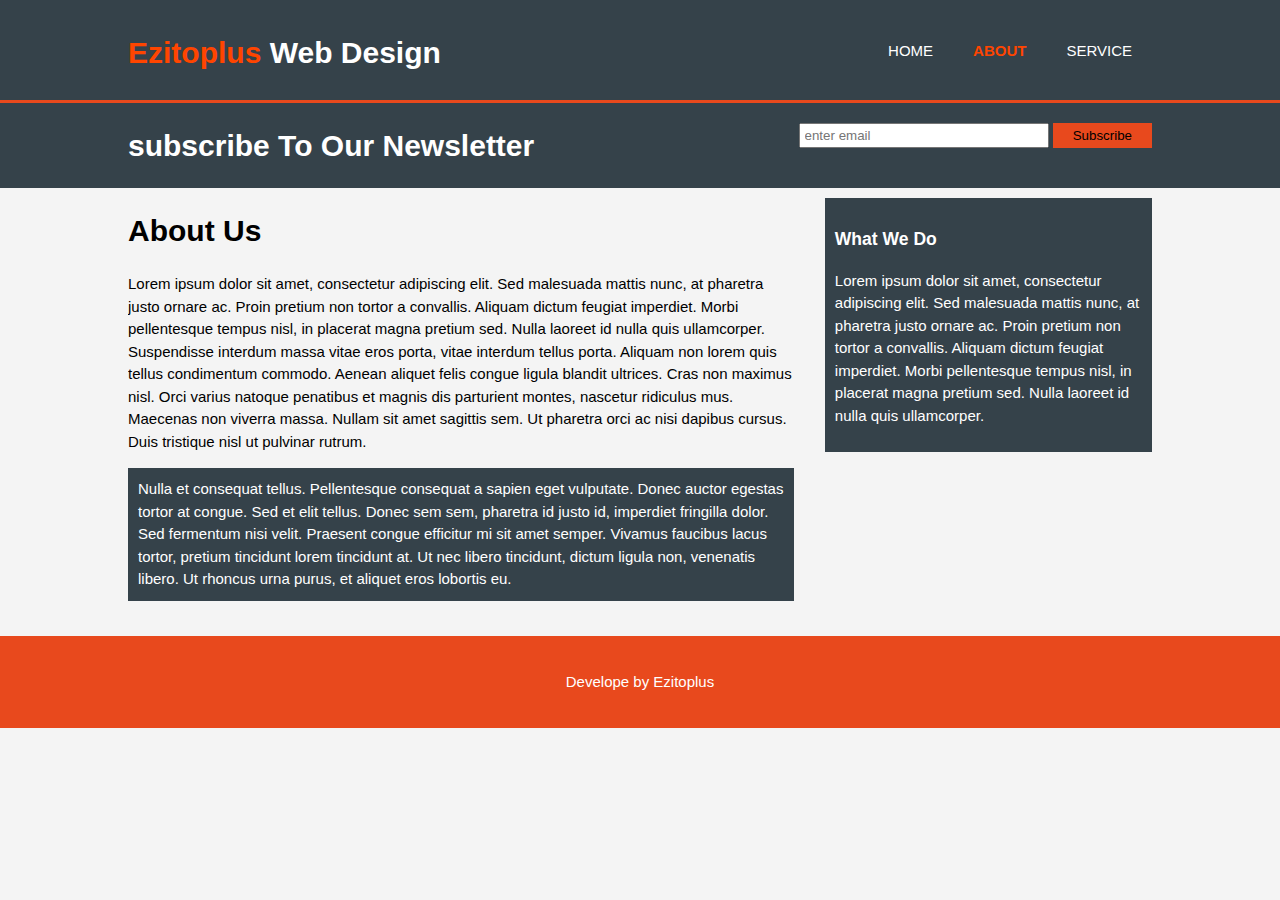
==== about.html @ 6c887d71 "first commit" ====
<html lang="en">
  <head>
    <meta charset="UTF-8" />
    <meta http-equiv="X-UA-Compatible" content="IE=edge" />
    <meta name="viewport" content="width=device-width, initial-scale=1.0" />
    <title>Ezitoplus Web Design | About</title>
    <link rel="stylesheet" href="/stylingpractise_1.css" />
  </head>
  <body>
    <header>
      <div class="container">
        <div id="branding">
          <h1><span class="highlight">Ezitoplus</span> Web Design</h1>
        </div>
        <nav>
          <ul>
            <li><a href="/htmlpractise-2.html">Home</a></li>
            <li class="current"><a href="/htmlpractise-2.html">About</a></li>
            <li><a href="sevice.html">Service</a></li>
          </ul>
        </nav>
      </div>
    </header>

    <section id="Newsletter">
      <div class="Container">
        <h1>subscribe To Our Newsletter</h1>
        <form>
          <input type="email" placeholder="enter email" />
          <button type="submit" class="button_1">Subscribe</button>
        </form>
      </div>
    </section>

    <section id="main">
      <div class="container">
        <article id="main-col">
          <h1 class="page-title">About Us</h1>
          <p>
            Lorem ipsum dolor sit amet, consectetur adipiscing elit. Sed
            malesuada mattis nunc, at pharetra justo ornare ac. Proin pretium
            non tortor a convallis. Aliquam dictum feugiat imperdiet. Morbi
            pellentesque tempus nisl, in placerat magna pretium sed. Nulla
            laoreet id nulla quis ullamcorper. Suspendisse interdum massa vitae
            eros porta, vitae interdum tellus porta. Aliquam non lorem quis
            tellus condimentum commodo. Aenean aliquet felis congue ligula
            blandit ultrices. Cras non maximus nisl. Orci varius natoque
            penatibus et magnis dis parturient montes, nascetur ridiculus mus.
            Maecenas non viverra massa. Nullam sit amet sagittis sem. Ut
            pharetra orci ac nisi dapibus cursus. Duis tristique nisl ut
            pulvinar rutrum.
          </p>
          <p class="paragraph-1">
            Nulla et consequat tellus. Pellentesque consequat a sapien eget
            vulputate. Donec auctor egestas tortor at congue. Sed et elit
            tellus. Donec sem sem, pharetra id justo id, imperdiet fringilla
            dolor. Sed fermentum nisi velit. Praesent congue efficitur mi sit
            amet semper. Vivamus faucibus lacus tortor, pretium tincidunt lorem
            tincidunt at. Ut nec libero tincidunt, dictum ligula non, venenatis
            libero. Ut rhoncus urna purus, et aliquet eros lobortis eu.
          </p>
        </article>

        <aside id="sidebar">
          <h3>What We Do</h3>
          <p>
            Lorem ipsum dolor sit amet, consectetur adipiscing elit. Sed
            malesuada mattis nunc, at pharetra justo ornare ac. Proin pretium
            non tortor a convallis. Aliquam dictum feugiat imperdiet. Morbi
            pellentesque tempus nisl, in placerat magna pretium sed. Nulla
            laoreet id nulla quis ullamcorper.
          </p>
        </aside>
      </div>
    </section>
    <footer>
      <p>Develope by Ezitoplus</p>
    </footer>
  </body>
</html>
---- stylingpractise_1.css ----
body{
font-family: Arial, Helvetica, sans-serif;
font-size: 15px;
line-height: 1.5;
/* font: 15px/1.5 Ariel, Helvetica, sans-serif; */
margin: 0px;
padding: 0px;
background-color: #f4f4f4;
}
/* global */
.container{
    width:80%;
    margin: auto;
    overflow: hidden;
}
ul{
    margin: 0;
    padding: 0;
}
.button_1{
  height: 25px;
  background: #e8491d;
  border: none;
  padding-right: 20px;
  padding-left: 20px;  
}
/* header */
header{
    background: #35424a;
    color: white;
    padding-top: 30px;
    min-height: 70px;
    border-bottom: #e8491d 3px solid;
}
/* header A */
header a{
    color:#ffffff;
    text-decoration: none;
    text-transform: uppercase;
    font-style: 15px;
}
header li{
    float: left;
    display: inline;
    padding: 0 20px 0 20px;
}
header #branding{
    float: left;
}
header #branding h1{
    margin: 0;
}
header nav{
    float:right;
    margin-top: 10px;
}
header .highlight, header .current a{
    color: orangered;
    font-weight: bold;
}
header a:hover{
    color: #e8491d;
    opacity: 0.5;
}

#showcase{
    min-height: 400px;
    background: url("/IMAGE/passport.jpg") no-repeat 0;
    text-align: center;
    background-size: 100%;
    color: #ffffff;
}
#showcase h1{
margin-top: 100px;
font-size: 55px;
margin-bottom: 10px;
}
#showcase p{
    font-size: 15px;
}
/* Newsletter */
#Newsletter{
    color: #ffffff;
    font-size: 15px;
    background-color: #35424a;
}
#Newsletter h1{
  float: left;
}
#Newsletter form{
    float: right;
}
#Newsletter input[type="email"]{
    padding: 4px;
    height: 25px;
    width: 250px;
    margin-top: 20px;
}
/* .Boxes */
#boxes{
    margin-top: 20px;
}
#boxes .box{
    float: left;
    text-align: center;
    width: 20%;
    padding: 40px;
}
#boxes .box img{
    width: 100px;
}

/* Asidebar */
aside#sidebar{
    float: right;
    width: 30%;
    margin-top: 10px;
    background-color: #35424a;
    color: white;
    padding: 10px;
}

/* main-col */
article#main-col{
    float: left;
    width: 65%;
}
/* main-paragraph-1 */
.paragraph-1{
    background-color: #35424a;
    padding: 10px;
    color: #ffffff;
}

/* Services */
ul#services{
    list-style: none;
    padding: 20px;
    border: #cccccc solid 1px;
    margin-bottom: 5px;
    background: #e6e6e6;
}
#sidebar .quote input{
    width: 90%;
    padding: 10px;
}
footer{
    padding: 20px;
    margin-top: 20px;
    color: #ffffff;
    background-color: #e8491d;
    text-align: center;
}
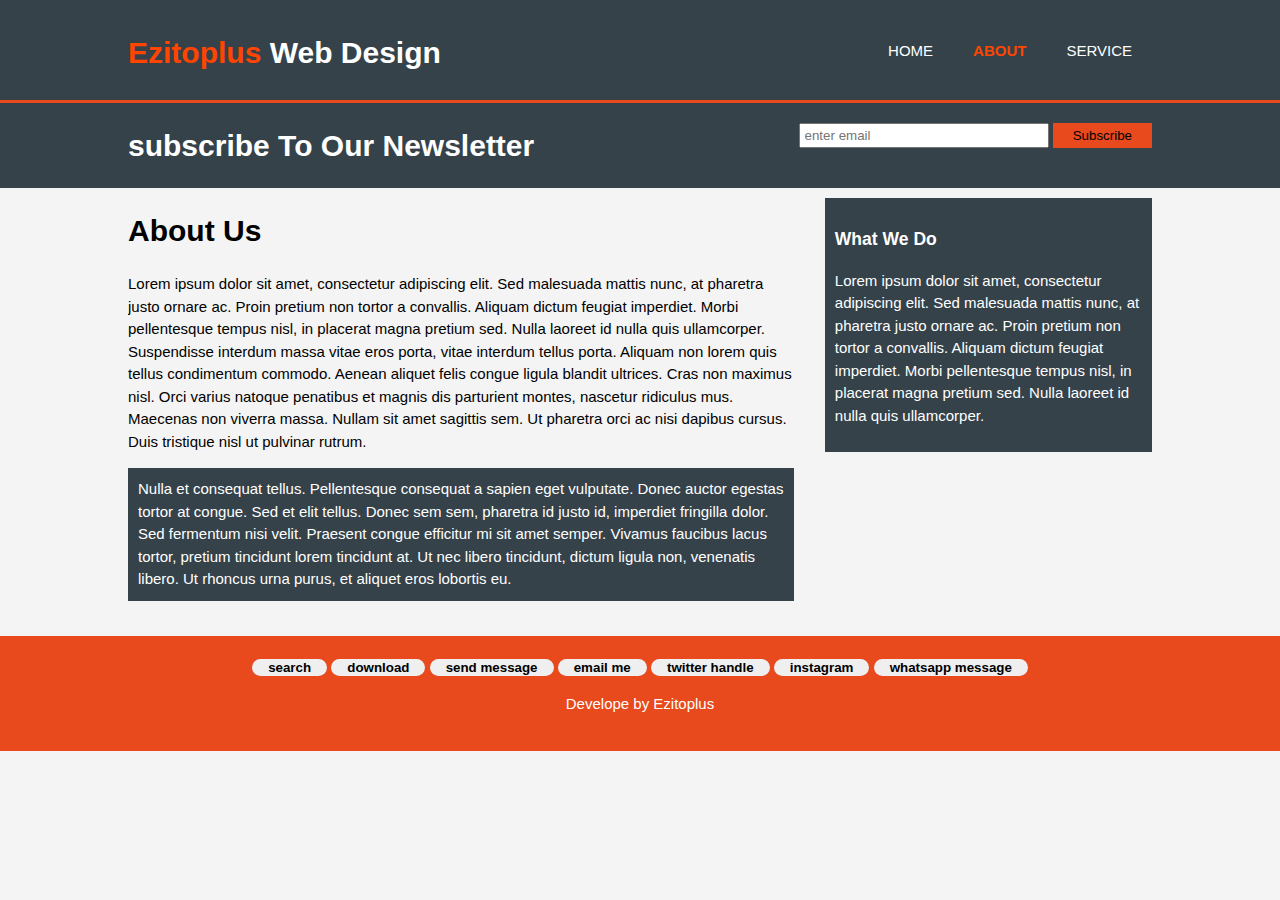
==== commit 18056dfe: "modify" ====
--- a/about.html
+++ b/about.html
@@ -14,7 +14,7 @@
         </div>
         <nav>
           <ul>
-            <li><a href="/htmlpractise-2.html">Home</a></li>
+            <li><a href="index.html">Home</a></li>
             <li class="current"><a href="/htmlpractise-2.html">About</a></li>
             <li><a href="sevice.html">Service</a></li>
           </ul>
@@ -74,6 +74,29 @@
       </div>
     </section>
     <footer>
+      <div>
+        <button class="media-handle">
+          <a href="/menu1.html" class="medi">search</a><br />
+        </button>
+        <button class="media-handle">
+          <a href="/menu1.html" download class="medi">download</a>
+        </button>
+        <button class="media-handle">
+          <a href="tel:+2348168008477" class="medi">send message</a>
+        </button>
+        <button class="media-handle">
+          <a href="mailto:joefran4christ@gmail.com" class="medi">email me</a>
+        </button>
+        <button class="media-handle">
+          <a href="https://twitter.com/Ezitoplus" class="medi">twitter handle</a>
+        </button>
+        <button class="media-handle">
+          <a href="https://www.instagram.com/ezetofada/" class="medi">instagram</a>
+        </button>
+        <button class="media-handle">
+          <a href="https://web.whatsapp.com/" class="medi">whatsapp message</a>
+        </button>
+      </div>
       <p>Develope by Ezitoplus</p>
     </footer>
   </body>
--- a/stylingpractise_1.css
+++ b/stylingpractise_1.css
@@ -151,6 +151,23 @@
     background-color: #e8491d;
     text-align: center;
 }
+footer .medi{
+    text-decoration: none;
+    font-weight: bold;
+    padding: 10px;
+    text-align: center;
+}
+.media-handle{
+    border-radius: 10px;
+    border: none;
+}
+.media-handle:hover{
+background-color: cornflowerblue;
+opacity: 0.5;
+}
+.medi{
+    color: black;
+}
 
 
 
@@ -164,4 +181,3 @@
 
 
 
-
